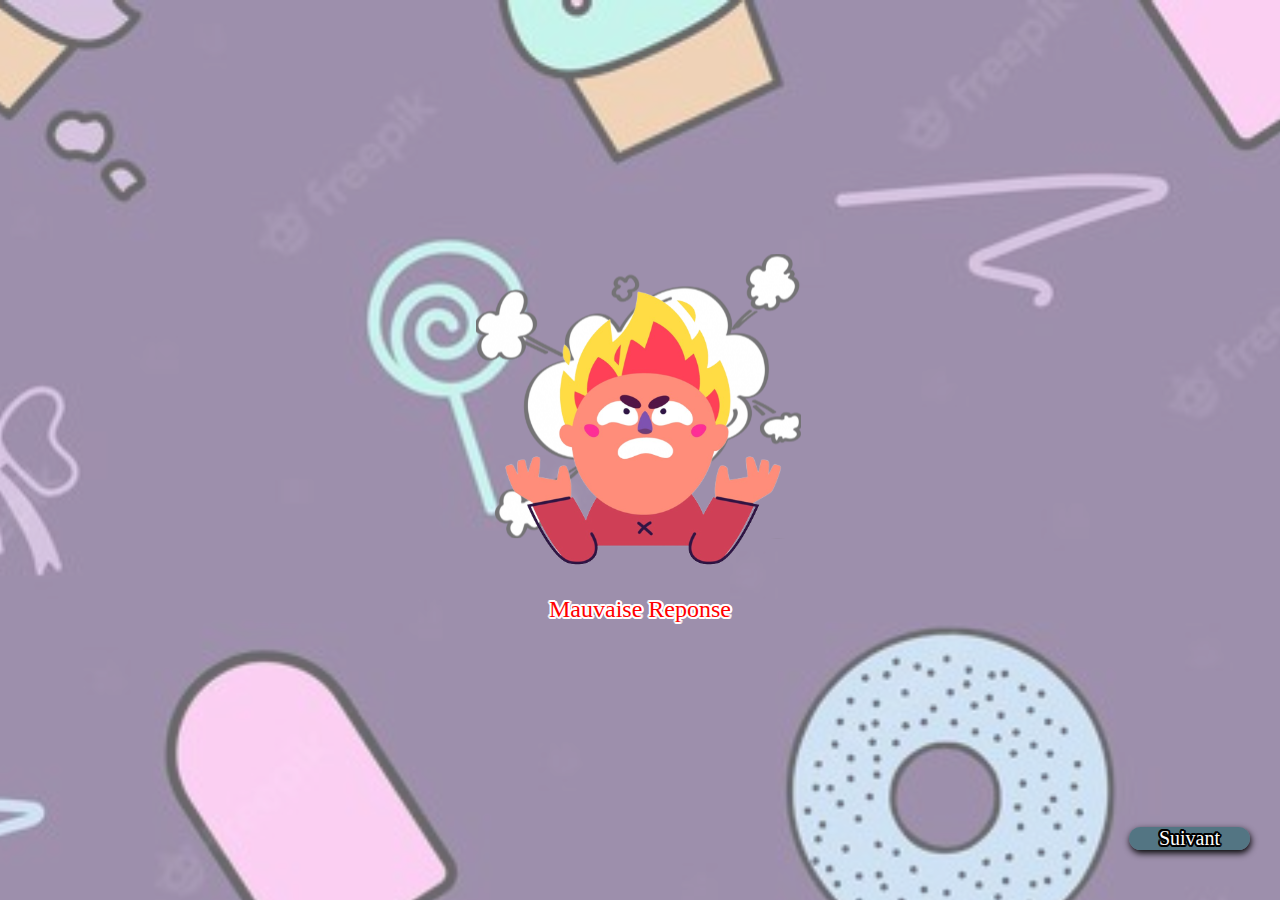
==== badbaby.html @ 2d59f557 "add page badbaby && page list score with assets" ====
<!DOCTYPE html>
<html lang="fr">
<head>
    <meta charset="UTF-8">
    <link rel="stylesheet" href="assests/css/badbaby.css">
    <script src="assests/js/timer.js" defer></script>
    <meta name="viewport" content="width=device-width, initial-scale=1">
    <title>Quiz Quest | List Score </title>
</head>
<body>
<main>
    <picture class="pict-badbaby">
        <img src="assests/img/badbaby.svg" alt="">
    </picture>
    <p class="txt-badbaby">Mauvaise Reponse</p>
    <a href="#" class=" btn-next btn shadow btn_brd_blk">Suivant</a>
</main>
</body>
</html>
---- assests/css/badbaby.css ----
@font-face {
  font-family: "Jumbalo", sans-serif;
  src: url("../font/Jumbalo.ttf") format("opentype");
}
@font-face {
  font-family: "Dinomouse", sans-serif;
  src: url("../font/Dinomouse.otf") format("truetype");
}
* {
  font-family: Jumbalo, "roboto", "sans-serif";
  font-weight: 100;
  box-sizing: border-box;
}

body {
  background: url("/assests/img/bg-global.svg") repeat-y;
  background-size: cover;
  margin: 0;
  padding: 0;
}
body main {
  overflow: hidden;
}
body .txt-jumbalo {
  font-family: Jumbalo, sans-serif;
}
body .btn {
  text-decoration: none;
  color: white;
  background-color: rgba(51, 106, 114, 0.7);
  padding: 0px 30px;
  border-radius: 25px;
  font-size: 20px;
}
body .btn_brd_blk {
  text-shadow: rgb(0, 0, 0) 2px 0px 0px, rgb(0, 0, 0) 1.75517px 0.958851px 0px, rgb(0, 0, 0) 1.0806px 1.68294px 0px, rgb(0, 0, 0) 0.141474px 1.99499px 0px, rgb(0, 0, 0) -0.832294px 1.81859px 0px, rgb(0, 0, 0) -1.60229px 1.19694px 0px, rgb(0, 0, 0) -1.97998px 0.28224px 0px, rgb(0, 0, 0) -1.87291px -0.701566px 0px, rgb(0, 0, 0) -1.30729px -1.5136px 0px, rgb(0, 0, 0) -0.421592px -1.95506px 0px, rgb(0, 0, 0) 0.567324px -1.91785px 0px, rgb(0, 0, 0) 1.41734px -1.41108px 0px, rgb(0, 0, 0) 1.92034px -0.558831px 0px;
}
body .shadow {
  box-shadow: 1px 3px 7px #000;
}

main {
  background-color: rgba(255, 255, 255, 0.4);
  height: 100vh;
  display: flex;
  flex-direction: column;
  align-items: center;
  justify-content: center;
}
main .pict-badbaby {
  display: block;
  position: relative;
}
main .pict-badbaby:before {
  content: "";
  width: 100%;
  height: 100%;
  display: block;
  background: url("../img/cloud.svg") no-repeat;
  position: absolute;
  z-index: -1;
  left: 50%;
  top: 50%;
  transform: translate(-50%, -50%);
}
main .txt-badbaby {
  color: red;
  font-size: 24px;
  text-shadow: rgb(255, 255, 255) 2px 0px 0px, rgb(255, 255, 255) 1.75517px 0.958851px 0px, rgb(255, 255, 255) 1.0806px 1.68294px 0px, rgb(255, 255, 255) 0.141474px 1.99499px 0px, rgb(255, 255, 255) -0.832294px 1.81859px 0px, rgb(255, 255, 255) -1.60229px 1.19694px 0px, rgb(255, 255, 255) -1.97998px 0.28224px 0px, rgb(255, 255, 255) -1.87291px -0.701566px 0px, rgb(255, 255, 255) -1.30729px -1.5136px 0px, rgb(255, 255, 255) -0.421592px -1.95506px 0px, rgb(255, 255, 255) 0.567324px -1.91785px 0px, rgb(255, 255, 255) 1.41734px -1.41108px 0px, rgb(255, 255, 255) 1.92034px -0.558831px 0px;
}
main .btn-next {
  position: absolute;
  right: 30px;
  bottom: 50px;
}

/*# sourceMappingURL=badbaby.css.map */
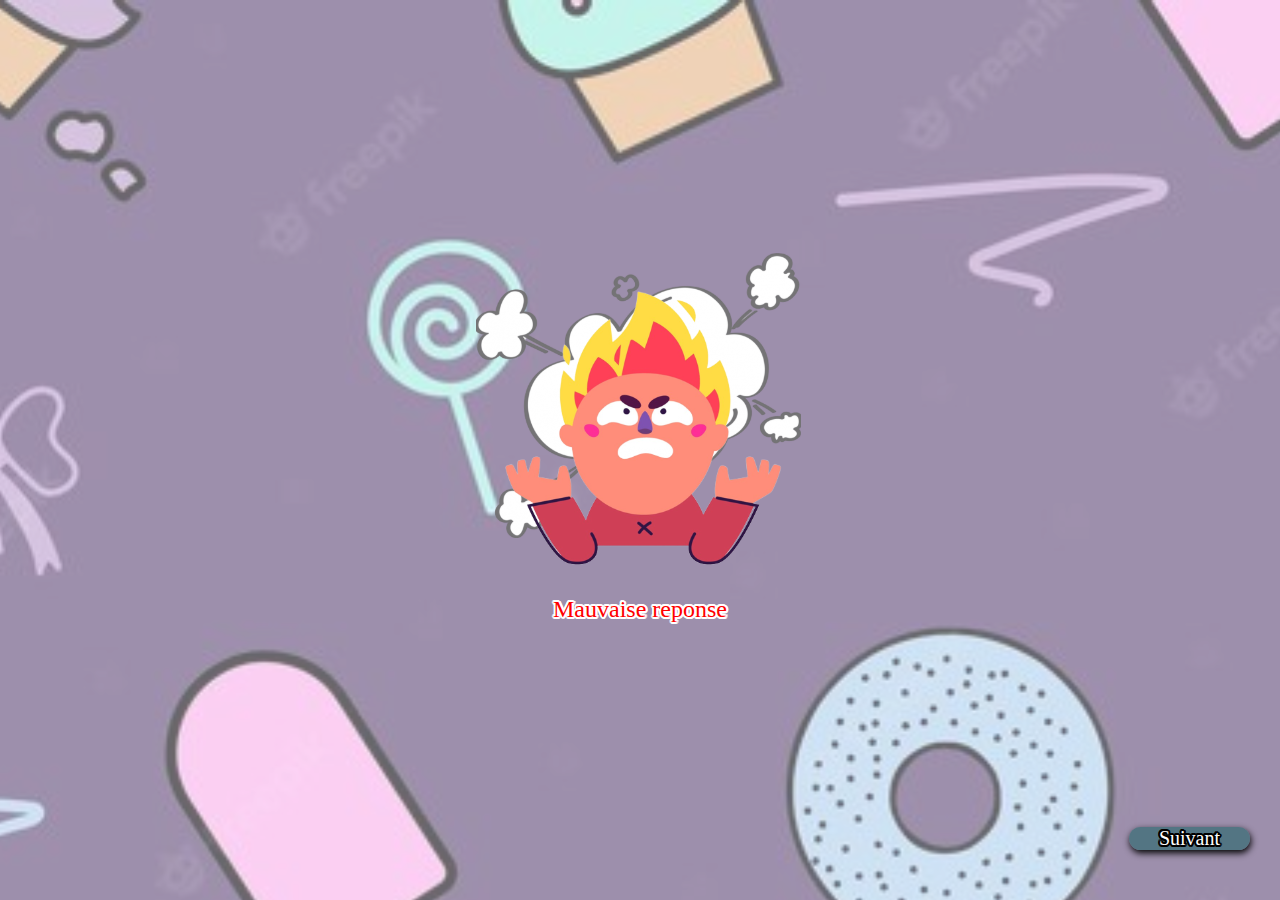
==== commit 8f5570c7: "update badbaby.html + add baby.js" ====
--- a/badbaby.html
+++ b/badbaby.html
@@ -3,7 +3,7 @@
 <head>
     <meta charset="UTF-8">
     <link rel="stylesheet" href="assests/css/badbaby.css">
-    <script src="assests/js/timer.js" defer></script>
+    <script src="assests/js/badbaby.js" defer></script>
     <meta name="viewport" content="width=device-width, initial-scale=1">
     <title>Quiz Quest | List Score </title>
 </head>
--- a/assests/css/badbaby.css
+++ b/assests/css/badbaby.css
@@ -20,9 +20,13 @@
 }
 body main {
   overflow: hidden;
+  margin: 0 auto;
 }
 body .txt-jumbalo {
   font-family: Jumbalo, sans-serif;
+}
+body .txt-dinamouse {
+  font-family: Dinomouse, sans-serif;
 }
 body .btn {
   text-decoration: none;
@@ -38,6 +42,22 @@
 body .shadow {
   box-shadow: 1px 3px 7px #000;
 }
+body .rotate {
+  display: inline-block;
+  margin: 0 10px;
+  transform: rotate(20deg);
+}
+@keyframes zoom-in-zoom-level-1 {
+  0% {
+    transform: scale(0.8, 0.8);
+  }
+  50% {
+    transform: scale(1, 1);
+  }
+  100% {
+    transform: scale(0.8, 0.8);
+  }
+}
 
 main {
   background-color: rgba(255, 255, 255, 0.4);
@@ -50,6 +70,7 @@
 main .pict-badbaby {
   display: block;
   position: relative;
+  animation: zoom-in-zoom-level-1 1s ease infinite;
 }
 main .pict-badbaby:before {
   content: "";
@@ -59,9 +80,7 @@
   background: url("../img/cloud.svg") no-repeat;
   position: absolute;
   z-index: -1;
-  left: 50%;
-  top: 50%;
-  transform: translate(-50%, -50%);
+  animation: zoom-in-zoom-level-1 0.7s ease infinite;
 }
 main .txt-badbaby {
   color: red;
@@ -72,6 +91,7 @@
   position: absolute;
   right: 30px;
   bottom: 50px;
+  animation: zoom-in-zoom-level-1 0.7s ease infinite;
 }
 
 /*# sourceMappingURL=badbaby.css.map */
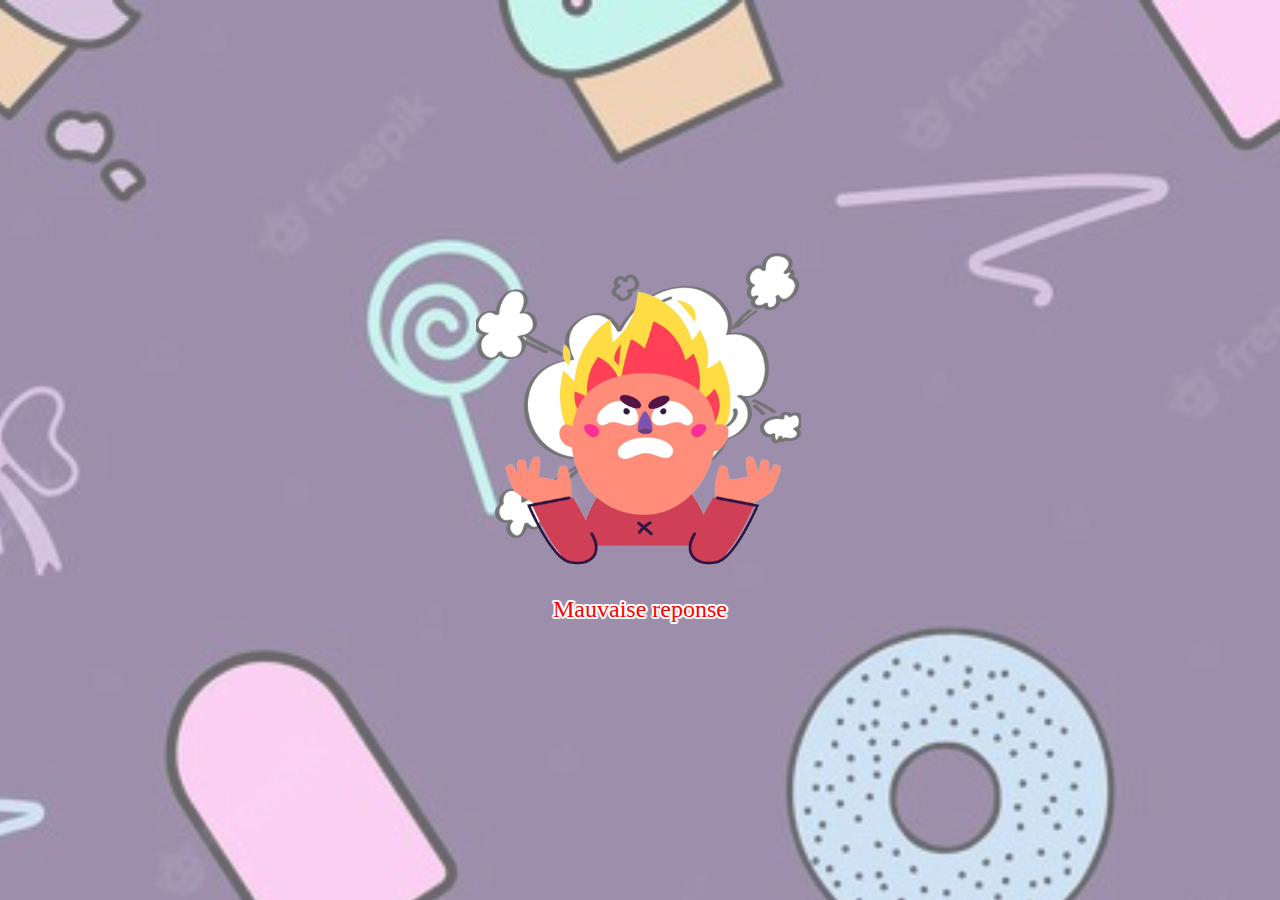
==== commit da55cae3: "update all page" ====
--- a/badbaby.html
+++ b/badbaby.html
@@ -13,7 +13,6 @@
         <img src="assests/img/badbaby.svg" alt="">
     </picture>
     <p class="txt-badbaby">Mauvaise Reponse</p>
-    <a href="#" class=" btn-next btn shadow btn_brd_blk">Suivant</a>
 </main>
 </body>
 </html>--- a/assests/css/badbaby.css
+++ b/assests/css/badbaby.css
@@ -1,10 +1,10 @@
 @font-face {
-  font-family: "Jumbalo", sans-serif;
+  font-family: Jumbalo, sans-serif;
   src: url("../font/Jumbalo.ttf") format("opentype");
 }
 @font-face {
-  font-family: "Dinomouse", sans-serif;
-  src: url("../font/Dinomouse.otf") format("truetype");
+  font-family: Dinomouse, sans-serif;
+  src: url("../font/Dinomouse.otf") format("opentype");
 }
 * {
   font-family: Jumbalo, "roboto", "sans-serif";
@@ -13,10 +13,20 @@
 }
 
 body {
-  background: url("/assests/img/bg-global.svg") repeat-y;
+  background: url("../img/bg-global.svg") repeat-y;
   background-size: cover;
   margin: 0;
   padding: 0;
+  /**
+    animation zoom in zoom
+   */
+  /**
+    animation ratate any element
+   */
+  /**
+    block loader with image  without animation
+    display ,per default block && position : absolute
+   */
 }
 body main {
   overflow: hidden;
@@ -31,13 +41,13 @@
 body .btn {
   text-decoration: none;
   color: white;
-  background-color: rgba(51, 106, 114, 0.7);
+  background-color: rgba(51, 106, 114, 0.5);
   padding: 0px 30px;
   border-radius: 25px;
   font-size: 20px;
 }
 body .btn_brd_blk {
-  text-shadow: rgb(0, 0, 0) 2px 0px 0px, rgb(0, 0, 0) 1.75517px 0.958851px 0px, rgb(0, 0, 0) 1.0806px 1.68294px 0px, rgb(0, 0, 0) 0.141474px 1.99499px 0px, rgb(0, 0, 0) -0.832294px 1.81859px 0px, rgb(0, 0, 0) -1.60229px 1.19694px 0px, rgb(0, 0, 0) -1.97998px 0.28224px 0px, rgb(0, 0, 0) -1.87291px -0.701566px 0px, rgb(0, 0, 0) -1.30729px -1.5136px 0px, rgb(0, 0, 0) -0.421592px -1.95506px 0px, rgb(0, 0, 0) 0.567324px -1.91785px 0px, rgb(0, 0, 0) 1.41734px -1.41108px 0px, rgb(0, 0, 0) 1.92034px -0.558831px 0px;
+  text-shadow: rgb(0, 0, 0) 4px 0px 0px, rgb(0, 0, 0) 3.87565px 0.989616px 0px, rgb(0, 0, 0) 3.51033px 1.9177px 0px, rgb(0, 0, 0) 2.92676px 2.72656px 0px, rgb(0, 0, 0) 2.16121px 3.36588px 0px, rgb(0, 0, 0) 1.26129px 3.79594px 0px, rgb(0, 0, 0) 0.282949px 3.98998px 0px, rgb(0, 0, 0) -0.712984px 3.93594px 0px, rgb(0, 0, 0) -1.66459px 3.63719px 0px, rgb(0, 0, 0) -2.51269px 3.11229px 0px, rgb(0, 0, 0) -3.20457px 2.39389px 0px, rgb(0, 0, 0) -3.69721px 1.52664px 0px, rgb(0, 0, 0) -3.95997px 0.56448px 0px, rgb(0, 0, 0) -3.97652px -0.432781px 0px, rgb(0, 0, 0) -3.74583px -1.40313px 0px, rgb(0, 0, 0) -3.28224px -2.28625px 0px, rgb(0, 0, 0) -2.61457px -3.02721px 0px, rgb(0, 0, 0) -1.78435px -3.57996px 0px, rgb(0, 0, 0) -0.843183px -3.91012px 0px, rgb(0, 0, 0) 0.150409px -3.99717px 0px, rgb(0, 0, 0) 1.13465px -3.8357px 0px, rgb(0, 0, 0) 2.04834px -3.43574px 0px, rgb(0, 0, 0) 2.83468px -2.82216px 0px, rgb(0, 0, 0) 3.44477px -2.03312px 0px, rgb(0, 0, 0) 3.84068px -1.11766px 0px, rgb(0, 0, 0) 3.9978px -0.132717px 0px;
 }
 body .shadow {
   box-shadow: 1px 3px 7px #000;
@@ -58,6 +68,38 @@
     transform: scale(0.8, 0.8);
   }
 }
+@keyframes rotate-infinite {
+  from {
+    transform: rotate(0deg);
+  }
+  to {
+    transform: rotate(360deg);
+  }
+}
+body .rotate-infinite {
+  animation: rotate-infinite 2s linear infinite;
+}
+body .reload {
+  width: 60px;
+  height: 60px;
+  background-color: rgba(255, 255, 255, 0.29);
+  display: block;
+  position: absolute;
+  top: 80%;
+  right: 35%;
+  border-radius: 50%;
+  background: url("../img/reload.svg") no-repeat center;
+  background-size: 70%;
+  filter: brightness(0) invert(1);
+}
+body .reload:active, body .reload:hover {
+  cursor: pointer;
+  background-color: rgba(255, 255, 255, 0.09);
+  background-size: 74%;
+}
+body .reload.shadow {
+  box-shadow: 1px 3px 7px rgba(255, 255, 255, 0.67) !important;
+}
 
 main {
   background-color: rgba(255, 255, 255, 0.4);
@@ -66,6 +108,7 @@
   flex-direction: column;
   align-items: center;
   justify-content: center;
+  position: relative;
 }
 main .pict-badbaby {
   display: block;
@@ -87,11 +130,5 @@
   font-size: 24px;
   text-shadow: rgb(255, 255, 255) 2px 0px 0px, rgb(255, 255, 255) 1.75517px 0.958851px 0px, rgb(255, 255, 255) 1.0806px 1.68294px 0px, rgb(255, 255, 255) 0.141474px 1.99499px 0px, rgb(255, 255, 255) -0.832294px 1.81859px 0px, rgb(255, 255, 255) -1.60229px 1.19694px 0px, rgb(255, 255, 255) -1.97998px 0.28224px 0px, rgb(255, 255, 255) -1.87291px -0.701566px 0px, rgb(255, 255, 255) -1.30729px -1.5136px 0px, rgb(255, 255, 255) -0.421592px -1.95506px 0px, rgb(255, 255, 255) 0.567324px -1.91785px 0px, rgb(255, 255, 255) 1.41734px -1.41108px 0px, rgb(255, 255, 255) 1.92034px -0.558831px 0px;
 }
-main .btn-next {
-  position: absolute;
-  right: 30px;
-  bottom: 50px;
-  animation: zoom-in-zoom-level-1 0.7s ease infinite;
-}
 
 /*# sourceMappingURL=badbaby.css.map */
